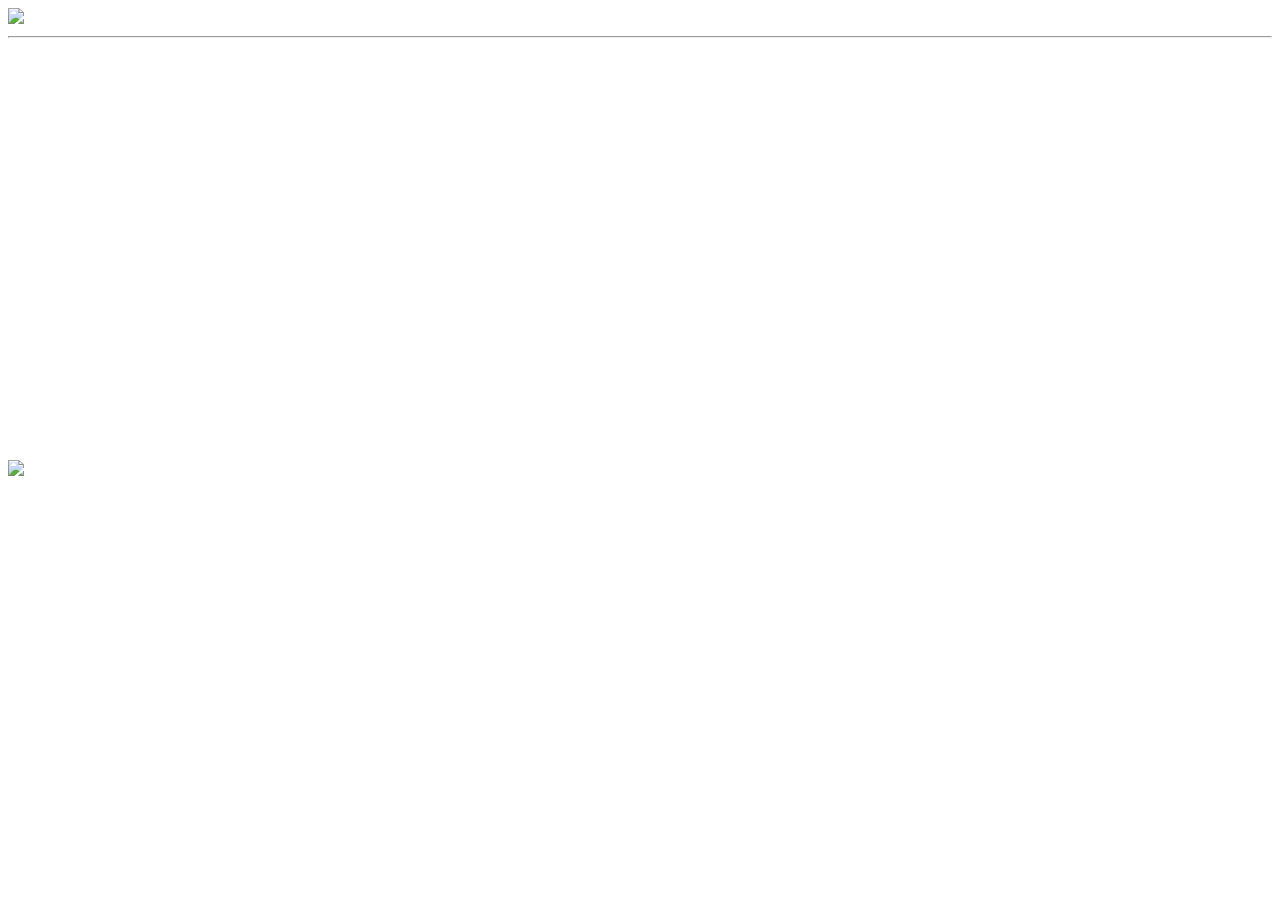
==== index.html @ db54595d "Create index.html" ====
<!DOCTYPE html>
<html>
    <head>
        <meta charset="UTF-8">
        <title>Lucrative Dreams | Where your reality is lucrative</title>
        <link href="style.css" rel="stylesheet">
    </head>
    <body>
        <img class="homeMoon" src="lucrative moon-modified.png">
        <hr>
        <br><br><br><br><br><br><br><br><br><br><br><br><br><br><br><br><br><br><br><br><br><br><br>
        <img class="logoMoon" src="Lucrative Dreams (1).png">
    </body>
</html>
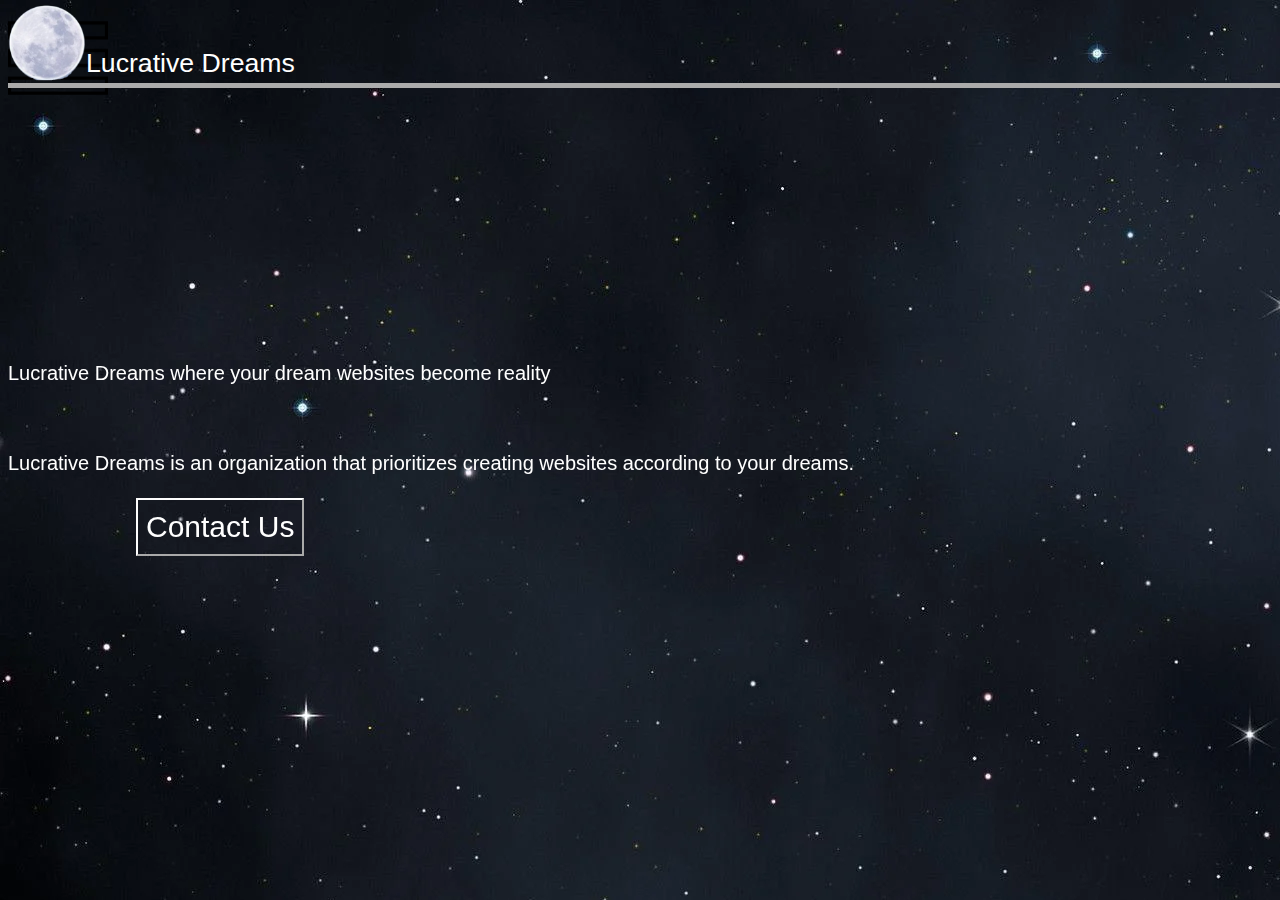
==== commit 1bca1680: "Add files via upload" ====
--- a/index.html
+++ b/index.html
@@ -2,13 +2,30 @@
 <html>
     <head>
         <meta charset="UTF-8">
+        <meta name="viewport" content="width=device-width, initial-scale=1.0">
         <title>Lucrative Dreams | Where your reality is lucrative</title>
         <link href="style.css" rel="stylesheet">
+        <script src="app.js"></script>
+        <link href="https://fonts.cdnfonts.com/css/dreamy-romantic" rel="stylesheet">
+        <style>
+            @import url('https://fonts.cdnfonts.com/css/dreamy-romantic');
+        </style>
     </head>
     <body>
-        <img class="homeMoon" src="lucrative moon-modified.png">
-        <hr>
-        <br><br><br><br><br><br><br><br><br><br><br><br><br><br><br><br><br><br><br><br><br><br><br>
-        <img class="logoMoon" src="Lucrative Dreams (1).png">
+        <div class="menu-top">
+            <button onclick="check()" id="menu">Lucrative Dreams</button>
+            <img class="homeMoon" src="Screenshot_2022-12-31_202110-removebg-preview.png" height="110" width="180">
+            <img class="threeLines" src="56763.png" height="100" width="100">
+            <button class="homeButton" hidden>HOME</button>
+            <button class="contactButton" hidden>CONTACT US</button>
+            <button class="socialmediaButton" hidden >SOCIAL MEDIAS</button>
+            <button class="myWork" hidden>MY WORK</button>
+        </div>
+        
+        <div class="main">
+            <p class="catch">Lucrative Dreams where your dream websites become reality</p>
+            <p class="mainText">Lucrative Dreams is an organization that prioritizes creating websites according to your dreams.</p>
+            <button class="contactUs">Contact Us</button>
+        </div>
     </body>
-</html>
+</html>--- a/style.css
+++ b/style.css
@@ -0,0 +1,111 @@
+body {
+    background-image: url('627835.webp')
+}
+h1 {
+    font-family: Cambria, Cochin, Georgia, Times, 'Times New Roman', serif;
+    color: rgb(255, 255, 255);
+    text-align: center;
+    line-height: 50%;
+}
+#menu {
+    position: absolute;
+    color: white;
+    height: 20px;
+    text-align: left;
+    font-size: 20pt;
+    font-family: 'Dreamy Romantic', sans-serif;
+    cursor: pointer;
+    border-color:white;
+    border-width: 5px;
+    border-top: 0; 
+    border-left: 0;
+    border-right: 0;
+    background: transparent;
+    min-width: 100%;
+    padding: 40px/*top*/ 0 35px/*bottom*/ 78px;
+}
+.homeMoon {
+    position: fixed;
+    left: -38px;
+    top: -10px;
+}
+.homeButton {
+    position: fixed;
+    text-align: left;
+    color: white;
+    border-color: transparent;
+    background-color: transparent;
+    font-size: 18px;
+    padding: 20px;
+    top: 90px;
+    min-width: 100%;
+}
+.contactButton {
+    position: fixed;
+    text-align: left;
+    color: white;
+    font-size: 18px;
+    background-color: transparent;
+    border-color: transparent;
+    padding: 20px;
+    top: 95px;
+    min-width: 100%;
+    margin-top: 60px;
+}
+.socialmediaButton {
+    position: fixed;
+    text-align: left;
+    font-size: 18px;
+    color: white;
+    background-color: transparent;
+    border-color: transparent;
+    padding: 20px;
+    top: 100px;
+    min-width: 100%;
+    margin-top: 120px;
+}
+.myWork {
+    position: fixed;
+    text-align: left;
+    font-size: 18px;
+    color: white;
+    background-color: transparent;
+    padding: 20px;
+    top: 170px;
+    min-width: 100%;
+    margin-top: 120px;
+    border-color:white;
+    border-width: 5px;
+    border-top: 0; 
+    border-left: 0;
+    border-right: 0;
+    padding: 22px/*top*/ 0 20px/*bottom*/ 20px;
+}
+.catch {
+    position: fixed;
+    color: white;
+    text-align: center;
+    margin-top: 250px;
+    font-family: 'Dreamy Romantic', sans-serif;
+    font-size: 20px;
+}
+.mainText {
+    position: fixed;
+    color: white;
+    text-align: center;
+    margin-top: 340px;
+    font-family: 'Dreamy Romantic', sans-serif;
+    font-size: 20px;  
+}
+.contactUs {
+    background-color: transparent;
+    color: white;
+    padding: 10px 8px 10px 8px;
+    border-color: rgb(253, 253, 253);
+    font-size: 30px;
+    font-family: 'Dreamy Romantic', sans-serif;
+    position: fixed;
+    text-align: center;
+    top: 50%;
+    margin: 3rem 7rem 6rem 8rem;
+}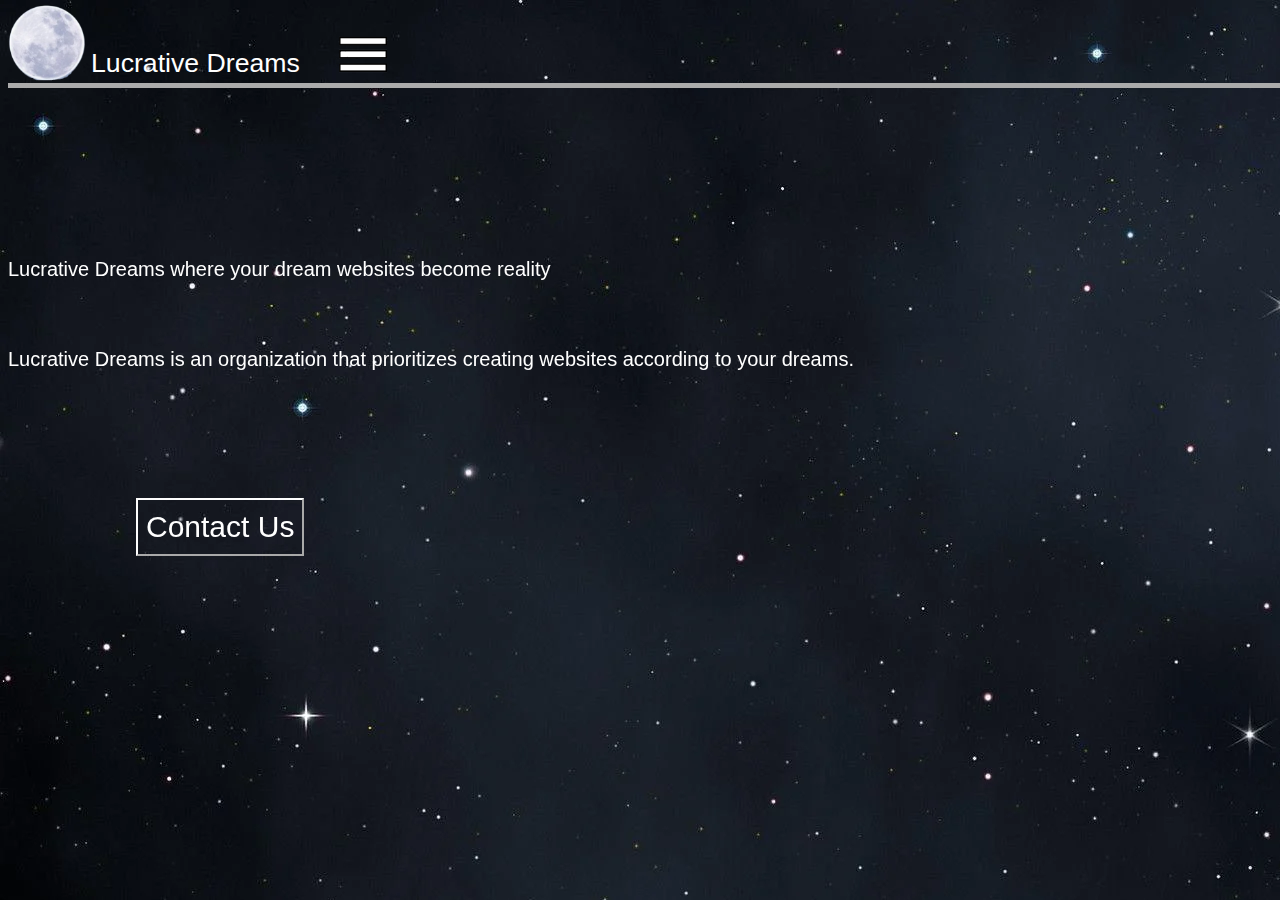
==== commit dee9f6fb: "Add files via upload" ====
--- a/index.html
+++ b/index.html
@@ -15,11 +15,12 @@
         <div class="menu-top">
             <button onclick="check()" id="menu">Lucrative Dreams</button>
             <img class="homeMoon" src="Screenshot_2022-12-31_202110-removebg-preview.png" height="110" width="180">
-            <img class="threeLines" src="56763.png" height="100" width="100">
-            <button class="homeButton" hidden>HOME</button>
-            <button class="contactButton" hidden>CONTACT US</button>
-            <button class="socialmediaButton" hidden >SOCIAL MEDIAS</button>
-            <button class="myWork" hidden>MY WORK</button>
+            <img id="threeLines" src="Untitled_design-removebg-preview (2).png" height="80" width="80" style="display: block;">
+            <img id="X" src="Screen_Shot_2023-01-01_at_10.23.23_PM-removebg-preview.png" height="50" width="55" style="display: none;">
+            <button id="homeButton" style="display: none;">HOME</button>
+            <button id="contactButton" style="display: none;">CONTACT US</button>
+            <button id="socialmediaButton" style="display: none;">SOCIAL MEDIAS</button>
+            <button id="myWork" style="display: none;">MY WORK</button>
         </div>
         
         <div class="main">
--- a/style.css
+++ b/style.css
@@ -22,14 +22,14 @@
     border-right: 0;
     background: transparent;
     min-width: 100%;
-    padding: 40px/*top*/ 0 35px/*bottom*/ 78px;
+    padding: 40px/*top*/ 0 35px/*bottom*/ 83px;
 }
 .homeMoon {
     position: fixed;
     left: -38px;
     top: -10px;
 }
-.homeButton {
+#homeButton {
     position: fixed;
     text-align: left;
     color: white;
@@ -40,7 +40,7 @@
     top: 90px;
     min-width: 100%;
 }
-.contactButton {
+#contactButton {
     position: fixed;
     text-align: left;
     color: white;
@@ -52,7 +52,7 @@
     min-width: 100%;
     margin-top: 60px;
 }
-.socialmediaButton {
+#socialmediaButton {
     position: fixed;
     text-align: left;
     font-size: 18px;
@@ -64,7 +64,7 @@
     min-width: 100%;
     margin-top: 120px;
 }
-.myWork {
+#myWork {
     position: fixed;
     text-align: left;
     font-size: 18px;
@@ -74,6 +74,7 @@
     top: 170px;
     min-width: 100%;
     margin-top: 120px;
+    margin-bottom: 100px;
     border-color:white;
     border-width: 5px;
     border-top: 0; 
@@ -108,4 +109,14 @@
     text-align: center;
     top: 50%;
     margin: 3rem 7rem 6rem 8rem;
+}
+#threeLines {
+    position: fixed;
+    margin: 0 0 0 315px;
+    top: 2%;
+}
+#X {
+    position: fixed;
+    top: 3%;
+    margin: 0 0 0 335px;
 }